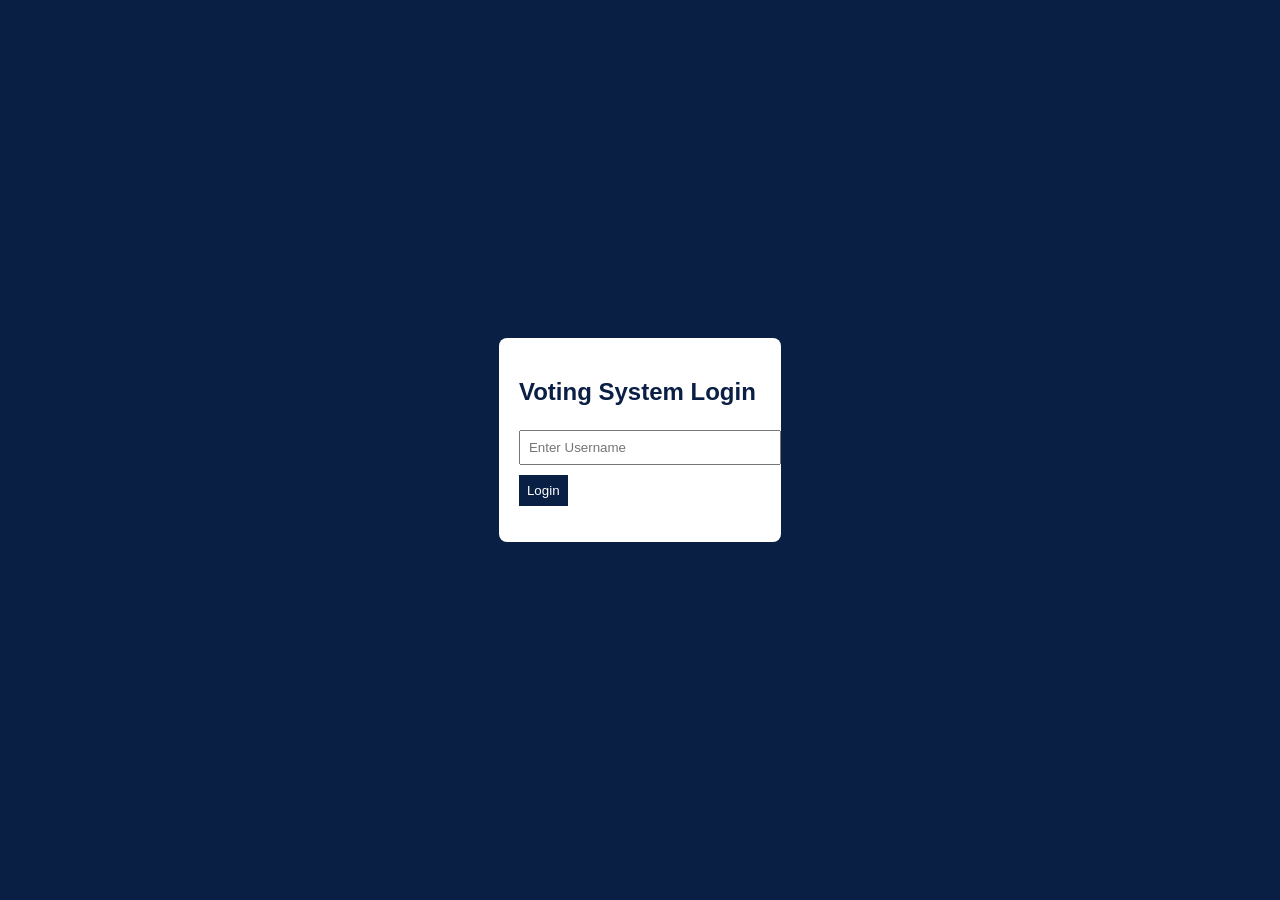
==== index.html @ 1fdbca72 "feature: renamed home to index" ====
<!DOCTYPE html>
<html>
<head>
    <title>Login</title>
    <meta name="viewport" content="width=device-width, initial-scale=1.0">
    <link rel="stylesheet" href="style.css">
</head>
<body class="center-page">

<div class="card">
    <h2>Voting System Login</h2>
    <input type="text" id="username" placeholder="Enter Username">
    <button onclick="login()">Login</button>
    <p id="error" class="error"></p>
</div>

<script src="script.js"></script>
</body>
</html>
---- style.css ----
:root {
    --navy: #0a1f44;
    --white: #ffffff;
}

body {
    margin: 0;
    font-family: Arial;
    background: var(--navy);
    color: var(--white);
}

.center-page {
    display: flex;
    justify-content: center;
    align-items: center;
    height: 100vh;
}

.card {
    background: var(--white);
    color: var(--navy);
    padding: 20px;
    border-radius: 8px;
    margin-bottom: 20px;
}

input, select {
    width: 100%;
    padding: 8px;
    margin: 5px 0;
}

button {
    background: var(--navy);
    color: white;
    padding: 8px;
    border: none;
    cursor: pointer;
    margin-top: 5px;
}

button:hover {
    opacity: 0.8;
}

header {
    background: white;
    color: navy;
    padding: 15px;
    display: flex;
    justify-content: space-between;
}

.container {
    padding: 20px;
}

.position-card {
    background: white;
    color: navy;
    padding: 15px;
    border-radius: 8px;
    margin-bottom: 20px;
}

.error {
    color: red;
}
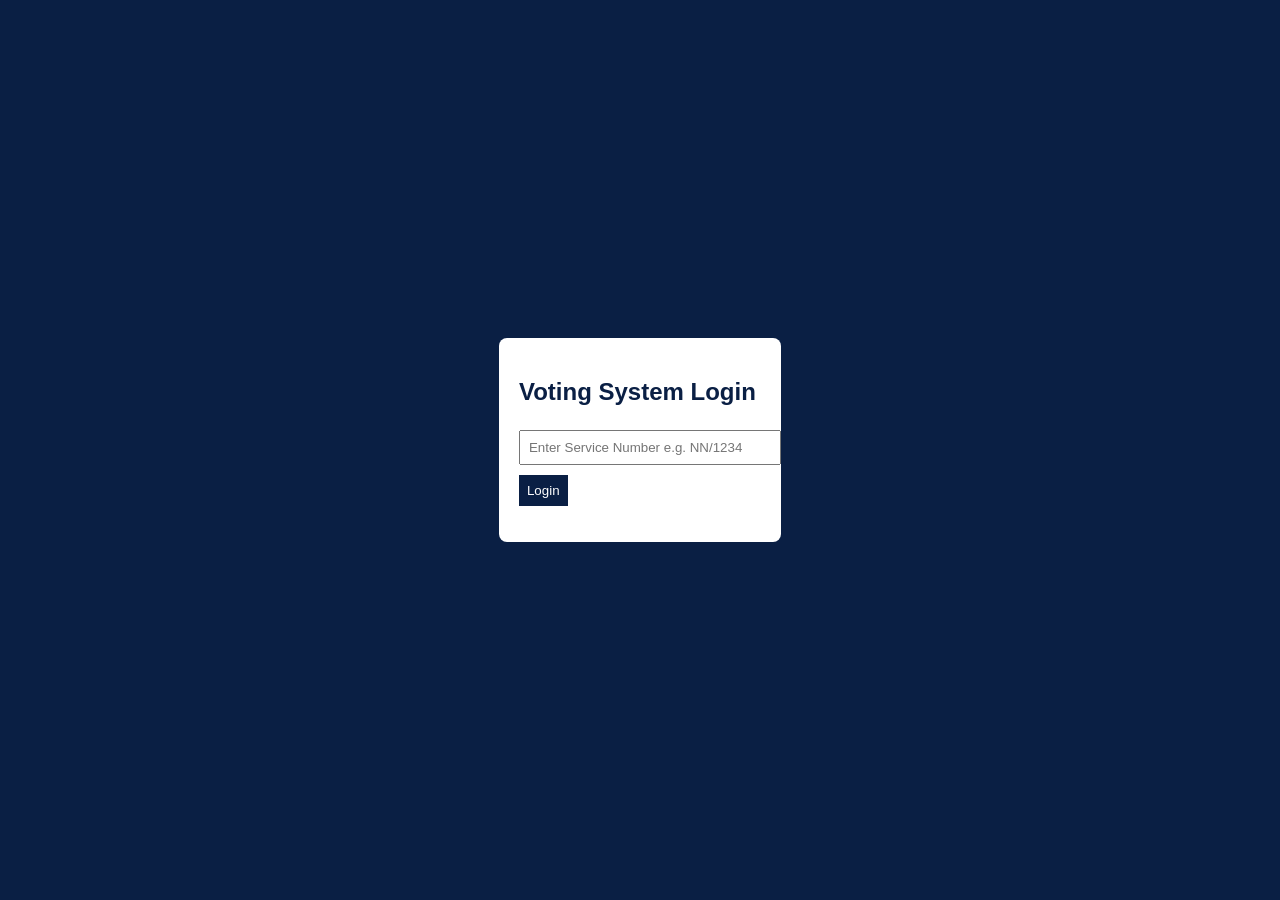
==== commit bce0c5bd: "feat: updated the files for more responsiveness" ====
--- a/index.html
+++ b/index.html
@@ -9,7 +9,7 @@
 
 <div class="card">
     <h2>Voting System Login</h2>
-    <input type="text" id="username" placeholder="Enter Username">
+    <input type="text" id="username" placeholder="Enter Service Number e.g. NN/1234">
     <button onclick="login()">Login</button>
     <p id="error" class="error"></p>
 </div>
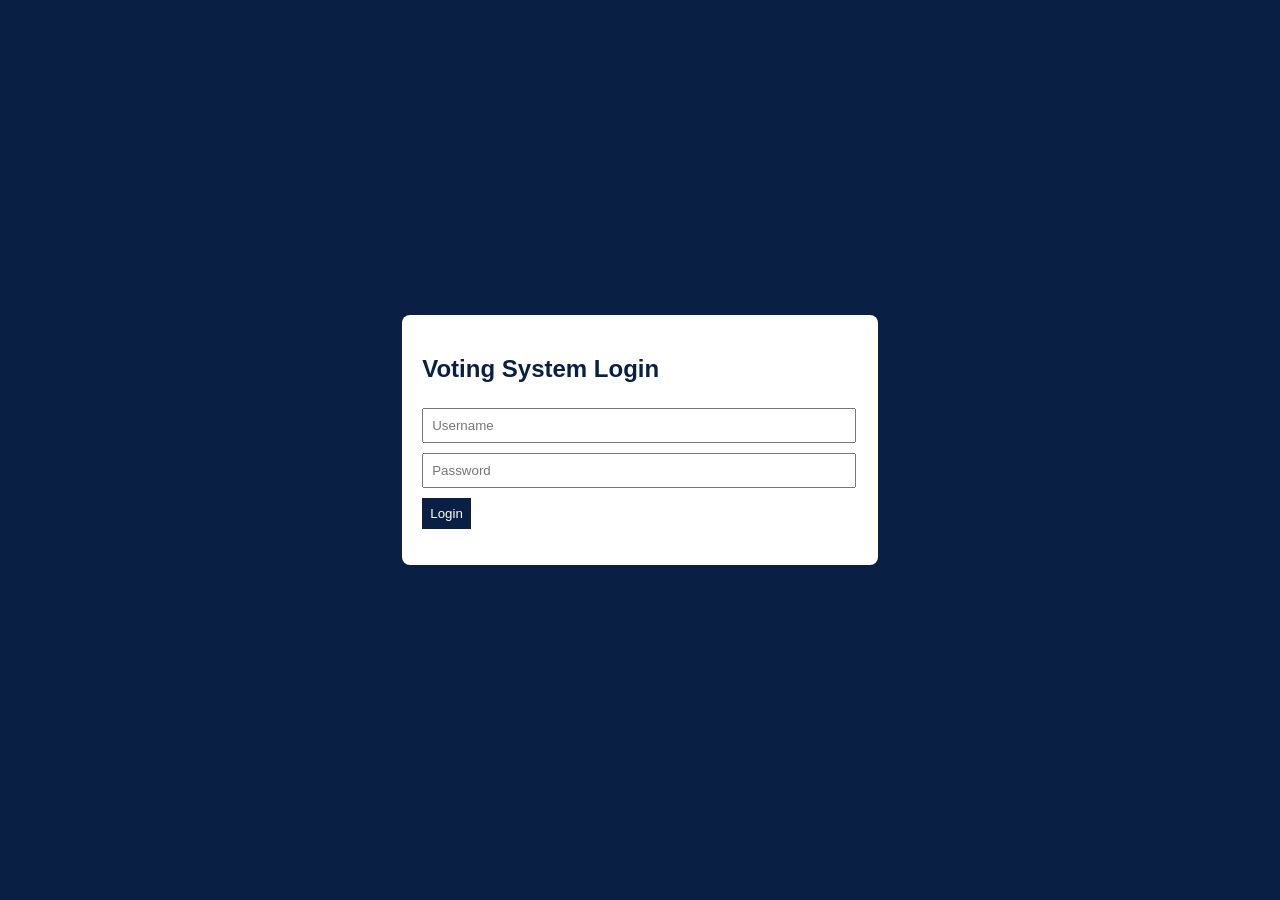
==== commit f121c746: "feature: add password fields" ====
--- a/index.html
+++ b/index.html
@@ -9,11 +9,13 @@
 
 <div class="card">
     <h2>Voting System Login</h2>
-    <input type="text" id="username" placeholder="Enter Service Number e.g. NN/1234">
+    <input type="text" id="username" placeholder="Username" />
+    <input type="password" id="password" placeholder="Password">
     <button onclick="login()">Login</button>
     <p id="error" class="error"></p>
 </div>
 
+<script src="https://cdn.socket.io/4.7.2/socket.io.min.js"></script>
 <script src="script.js"></script>
 </body>
 </html>
--- a/style.css
+++ b/style.css
@@ -1,69 +1,104 @@
 :root {
-    --navy: #0a1f44;
-    --white: #ffffff;
+  --navy: #0a1f44;
+  --white: #ffffff;
 }
 
 body {
-    margin: 0;
-    font-family: Arial;
-    background: var(--navy);
-    color: var(--white);
+  margin: 0;
+  font-family: Arial;
+  background: var(--navy);
+  color: var(--white);
 }
 
 .center-page {
-    display: flex;
-    justify-content: center;
-    align-items: center;
-    height: 100vh;
+  display: flex;
+  justify-content: center;
+  align-items: center;
+  height: 100vh;
 }
 
 .card {
-    background: var(--white);
-    color: var(--navy);
-    padding: 20px;
-    border-radius: 8px;
-    margin-bottom: 20px;
+  background: var(--white);
+  color: var(--navy);
+  padding: 20px;
+  border-radius: 8px;
+  margin-bottom: 20px;
 }
 
-input, select {
-    width: 100%;
-    padding: 8px;
-    margin: 5px 0;
+input,
+select {
+  width: 95%;
+  padding: 8px;
+  margin: 5px 0 ;
 }
 
 button {
-    background: var(--navy);
-    color: white;
-    padding: 8px;
-    border: none;
-    cursor: pointer;
-    margin-top: 5px;
+  background: var(--navy);
+  color: white;
+  padding: 8px;
+  border: none;
+  cursor: pointer;
+  margin-top: 5px;
+}
+
+.position-card button {
+  display: block;
+  width: 100%;
+  margin-bottom: 8px;
+  border-radius: 5px;
 }
 
 button:hover {
-    opacity: 0.8;
+  opacity: 0.8;
 }
 
 header {
-    background: white;
-    color: navy;
-    padding: 15px;
-    display: flex;
-    justify-content: space-between;
+  background: white;
+  color: navy;
+  padding: 15px;
+  display: flex;
+  justify-content: space-between;
 }
 
 .container {
-    padding: 20px;
+  padding: 20px;
 }
 
 .position-card {
-    background: white;
-    color: navy;
-    padding: 15px;
-    border-radius: 8px;
-    margin-bottom: 20px;
+  background: white;
+  color: navy;
+  padding: 15px;
+  border-radius: 8px;
+  margin-bottom: 20px;
 }
 
 .error {
-    color: red;
+  color: red;
+}
+
+.voting-controls {
+  display: flex;
+  justify-content: space-between; /* pushes them apart */
+  align-items: center;
+  margin: 15px 0;
+}
+
+.voting-controls button {
+  font-size: 18px;
+  padding: 10px;
+  font-weight: bold;
+  color: #2c3e50;
+  background-color: #ecf0f1;
+  border: none;
+  cursor: pointer;
+}
+.voting-controls button:hover {
+  background-color: #bdc3c7;
+}
+
+#timerDisplay {
+  text-align: center;
+  font-size: 20px;
+  font-weight: bold;
+  margin: 15px;
 }
